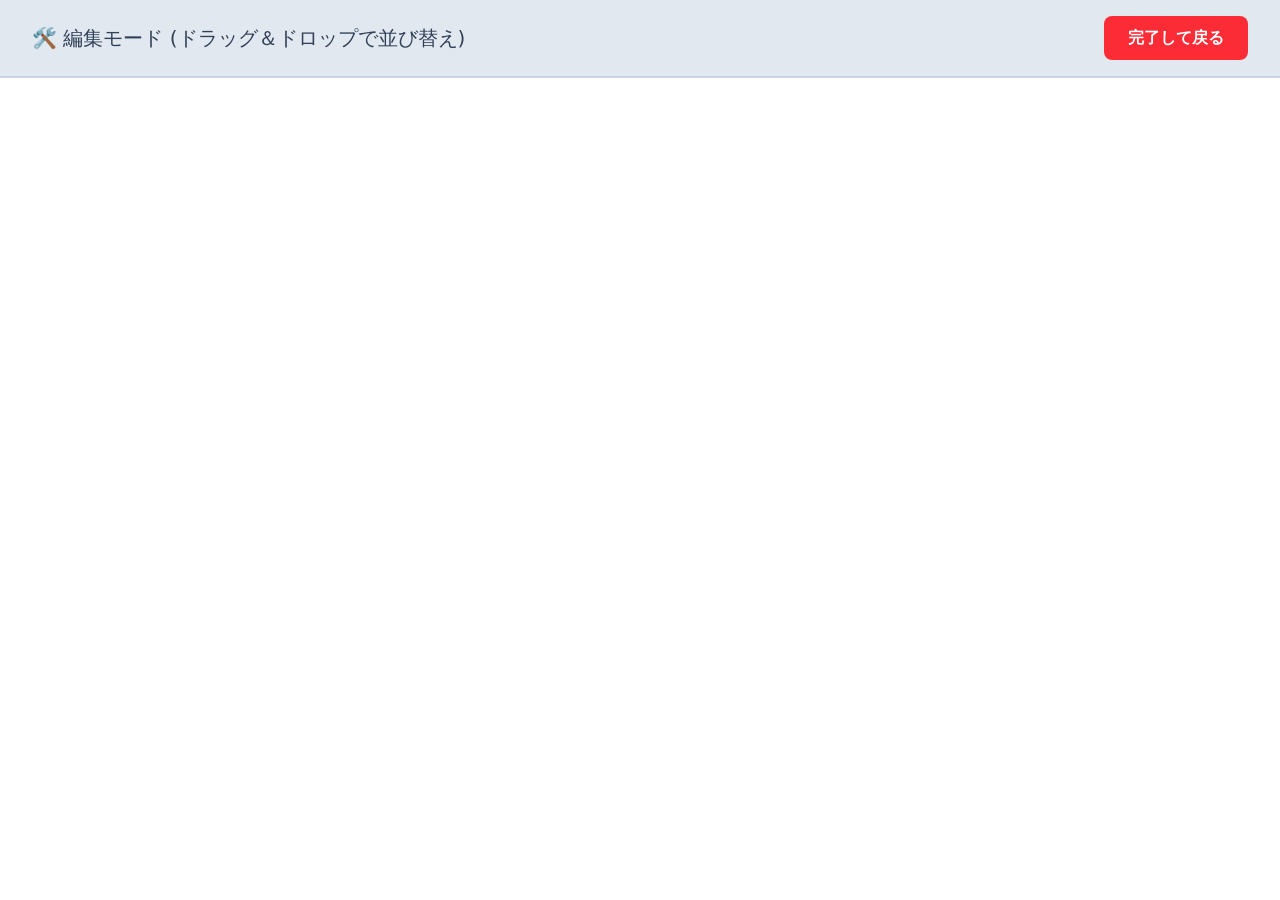
==== edit.html @ dd96760b "2 id added" ====
<!DOCTYPE html>
<html lang="ja">
<head>
  <meta charset="UTF-8">
  <meta name="viewport" content="width=device-width, initial-scale=1.0">
  <title>編集モード</title>
  <link rel="stylesheet" href="output.css">
</head>
<body class="m-0 font-sans bg-transparent overflow-y-auto">
  <div class="sticky top-0 bg-slate-200 py-4 px-8 flex justify-between items-center border-b-2 border-slate-300 z-10">
    <h2 class="m-0 text-slate-700 text-xl">🛠️ 編集モード (ドラッグ＆ドロップで並び替え)</h2>
    <button id="close-edit-btn" class="bg-red-500 text-white py-2.5 px-6 border-none rounded-lg font-bold cursor-pointer transition hover:bg-red-600">完了して戻る</button>
  </div>

  <div id="main-content" class="p-8 max-w-7xl mx-auto">
    <div id="icon-container" class="grid grid-cols-[repeat(auto-fill,minmax(120px,1fr))] gap-4"></div>
  </div>

  <script src="edit.js"></script>
</body>
</html>
---- output.css ----
/*! tailwindcss v4.2.4 | MIT License | https://tailwindcss.com */
@layer properties;
@layer theme, base, components, utilities;
@layer theme {
  :root, :host {
    --font-sans: ui-sans-serif, system-ui, sans-serif, 'Apple Color Emoji', 'Segoe UI Emoji', 'Segoe UI Symbol',
    'Noto Color Emoji';
    --font-mono: ui-monospace, SFMono-Regular, Menlo, Monaco, Consolas, 'Liberation Mono', 'Courier New',
    monospace;
    --color-red-100: oklch(93.6% 0.032 17.717);
    --color-red-500: oklch(63.7% 0.237 25.331);
    --color-red-600: oklch(57.7% 0.245 27.325);
    --color-blue-50: oklch(97% 0.014 254.604);
    --color-blue-100: oklch(93.2% 0.032 255.585);
    --color-blue-500: oklch(62.3% 0.214 259.815);
    --color-blue-600: oklch(54.6% 0.245 262.881);
    --color-slate-50: oklch(98.4% 0.003 247.858);
    --color-slate-100: oklch(96.8% 0.007 247.896);
    --color-slate-200: oklch(92.9% 0.013 255.508);
    --color-slate-300: oklch(86.9% 0.022 252.894);
    --color-slate-400: oklch(70.4% 0.04 256.788);
    --color-slate-500: oklch(55.4% 0.046 257.417);
    --color-slate-600: oklch(44.6% 0.043 257.281);
    --color-slate-700: oklch(37.2% 0.044 257.287);
    --color-black: #000;
    --color-white: #fff;
    --spacing: 0.25rem;
    --container-7xl: 80rem;
    --text-xs: 0.75rem;
    --text-xs--line-height: calc(1 / 0.75);
    --text-sm: 0.875rem;
    --text-sm--line-height: calc(1.25 / 0.875);
    --text-xl: 1.25rem;
    --text-xl--line-height: calc(1.75 / 1.25);
    --text-2xl: 1.5rem;
    --text-2xl--line-height: calc(2 / 1.5);
    --text-3xl: 1.875rem;
    --text-3xl--line-height: calc(2.25 / 1.875);
    --font-weight-medium: 500;
    --font-weight-semibold: 600;
    --font-weight-bold: 700;
    --radius-md: 0.375rem;
    --radius-lg: 0.5rem;
    --radius-2xl: 1rem;
    --default-transition-duration: 150ms;
    --default-transition-timing-function: cubic-bezier(0.4, 0, 0.2, 1);
    --default-font-family: var(--font-sans);
    --default-mono-font-family: var(--font-mono);
  }
}
@layer base {
  *, ::after, ::before, ::backdrop, ::file-selector-button {
    box-sizing: border-box;
    margin: 0;
    padding: 0;
    border: 0 solid;
  }
  html, :host {
    line-height: 1.5;
    -webkit-text-size-adjust: 100%;
    tab-size: 4;
    font-family: var(--default-font-family, ui-sans-serif, system-ui, sans-serif, 'Apple Color Emoji', 'Segoe UI Emoji', 'Segoe UI Symbol', 'Noto Color Emoji');
    font-feature-settings: var(--default-font-feature-settings, normal);
    font-variation-settings: var(--default-font-variation-settings, normal);
    -webkit-tap-highlight-color: transparent;
  }
  hr {
    height: 0;
    color: inherit;
    border-top-width: 1px;
  }
  abbr:where([title]) {
    -webkit-text-decoration: underline dotted;
    text-decoration: underline dotted;
  }
  h1, h2, h3, h4, h5, h6 {
    font-size: inherit;
    font-weight: inherit;
  }
  a {
    color: inherit;
    -webkit-text-decoration: inherit;
    text-decoration: inherit;
  }
  b, strong {
    font-weight: bolder;
  }
  code, kbd, samp, pre {
    font-family: var(--default-mono-font-family, ui-monospace, SFMono-Regular, Menlo, Monaco, Consolas, 'Liberation Mono', 'Courier New', monospace);
    font-feature-settings: var(--default-mono-font-feature-settings, normal);
    font-variation-settings: var(--default-mono-font-variation-settings, normal);
    font-size: 1em;
  }
  small {
    font-size: 80%;
  }
  sub, sup {
    font-size: 75%;
    line-height: 0;
    position: relative;
    vertical-align: baseline;
  }
  sub {
    bottom: -0.25em;
  }
  sup {
    top: -0.5em;
  }
  table {
    text-indent: 0;
    border-color: inherit;
    border-collapse: collapse;
  }
  :-moz-focusring {
    outline: auto;
  }
  progress {
    vertical-align: baseline;
  }
  summary {
    display: list-item;
  }
  ol, ul, menu {
    list-style: none;
  }
  img, svg, video, canvas, audio, iframe, embed, object {
    display: block;
    vertical-align: middle;
  }
  img, video {
    max-width: 100%;
    height: auto;
  }
  button, input, select, optgroup, textarea, ::file-selector-button {
    font: inherit;
    font-feature-settings: inherit;
    font-variation-settings: inherit;
    letter-spacing: inherit;
    color: inherit;
    border-radius: 0;
    background-color: transparent;
    opacity: 1;
  }
  :where(select:is([multiple], [size])) optgroup {
    font-weight: bolder;
  }
  :where(select:is([multiple], [size])) optgroup option {
    padding-inline-start: 20px;
  }
  ::file-selector-button {
    margin-inline-end: 4px;
  }
  ::placeholder {
    opacity: 1;
  }
  @supports (not (-webkit-appearance: -apple-pay-button))  or (contain-intrinsic-size: 1px) {
    ::placeholder {
      color: currentcolor;
      @supports (color: color-mix(in lab, red, red)) {
        color: color-mix(in oklab, currentcolor 50%, transparent);
      }
    }
  }
  textarea {
    resize: vertical;
  }
  ::-webkit-search-decoration {
    -webkit-appearance: none;
  }
  ::-webkit-date-and-time-value {
    min-height: 1lh;
    text-align: inherit;
  }
  ::-webkit-datetime-edit {
    display: inline-flex;
  }
  ::-webkit-datetime-edit-fields-wrapper {
    padding: 0;
  }
  ::-webkit-datetime-edit, ::-webkit-datetime-edit-year-field, ::-webkit-datetime-edit-month-field, ::-webkit-datetime-edit-day-field, ::-webkit-datetime-edit-hour-field, ::-webkit-datetime-edit-minute-field, ::-webkit-datetime-edit-second-field, ::-webkit-datetime-edit-millisecond-field, ::-webkit-datetime-edit-meridiem-field {
    padding-block: 0;
  }
  ::-webkit-calendar-picker-indicator {
    line-height: 1;
  }
  :-moz-ui-invalid {
    box-shadow: none;
  }
  button, input:where([type='button'], [type='reset'], [type='submit']), ::file-selector-button {
    appearance: button;
  }
  ::-webkit-inner-spin-button, ::-webkit-outer-spin-button {
    height: auto;
  }
  [hidden]:where(:not([hidden='until-found'])) {
    display: none !important;
  }
}
@layer utilities {
  .pointer-events-auto {
    pointer-events: auto;
  }
  .pointer-events-none {
    pointer-events: none;
  }
  .absolute {
    position: absolute;
  }
  .fixed {
    position: fixed;
  }
  .relative {
    position: relative;
  }
  .sticky {
    position: sticky;
  }
  .inset-0 {
    inset: calc(var(--spacing) * 0);
  }
  .top-0 {
    top: calc(var(--spacing) * 0);
  }
  .top-2 {
    top: calc(var(--spacing) * 2);
  }
  .top-4 {
    top: calc(var(--spacing) * 4);
  }
  .top-full {
    top: 100%;
  }
  .-right-full {
    right: -100%;
  }
  .right-0 {
    right: calc(var(--spacing) * 0);
  }
  .right-2 {
    right: calc(var(--spacing) * 2);
  }
  .right-4 {
    right: calc(var(--spacing) * 4);
  }
  .left-0 {
    left: calc(var(--spacing) * 0);
  }
  .left-2 {
    left: calc(var(--spacing) * 2);
  }
  .left-4 {
    left: calc(var(--spacing) * 4);
  }
  .z-10 {
    z-index: 10;
  }
  .z-30 {
    z-index: 30;
  }
  .z-40 {
    z-index: 40;
  }
  .z-50 {
    z-index: 50;
  }
  .z-60 {
    z-index: 60;
  }
  .container {
    width: 100%;
    @media (width >= 40rem) {
      max-width: 40rem;
    }
    @media (width >= 48rem) {
      max-width: 48rem;
    }
    @media (width >= 64rem) {
      max-width: 64rem;
    }
    @media (width >= 80rem) {
      max-width: 80rem;
    }
    @media (width >= 96rem) {
      max-width: 96rem;
    }
  }
  .m-0 {
    margin: calc(var(--spacing) * 0);
  }
  .mx-auto {
    margin-inline: auto;
  }
  .mt-2 {
    margin-top: calc(var(--spacing) * 2);
  }
  .mt-4 {
    margin-top: calc(var(--spacing) * 4);
  }
  .mt-auto {
    margin-top: auto;
  }
  .mb-1 {
    margin-bottom: calc(var(--spacing) * 1);
  }
  .mb-2 {
    margin-bottom: calc(var(--spacing) * 2);
  }
  .mb-8 {
    margin-bottom: calc(var(--spacing) * 8);
  }
  .ml-auto {
    margin-left: auto;
  }
  .box-border {
    box-sizing: border-box;
  }
  .block {
    display: block;
  }
  .flex {
    display: flex;
  }
  .grid {
    display: grid;
  }
  .hidden {
    display: none;
  }
  .inline-block {
    display: inline-block;
  }
  .h-6 {
    height: calc(var(--spacing) * 6);
  }
  .h-7 {
    height: calc(var(--spacing) * 7);
  }
  .h-12 {
    height: calc(var(--spacing) * 12);
  }
  .h-full {
    height: 100%;
  }
  .h-screen {
    height: 100vh;
  }
  .max-h-40 {
    max-height: calc(var(--spacing) * 40);
  }
  .w-6 {
    width: calc(var(--spacing) * 6);
  }
  .w-7 {
    width: calc(var(--spacing) * 7);
  }
  .w-12 {
    width: calc(var(--spacing) * 12);
  }
  .w-\[360px\] {
    width: 360px;
  }
  .w-full {
    width: 100%;
  }
  .max-w-7xl {
    max-width: var(--container-7xl);
  }
  .cursor-grab {
    cursor: grab;
  }
  .cursor-pointer {
    cursor: pointer;
  }
  .grid-cols-\[repeat\(auto-fill\,minmax\(120px\,1fr\)\)\] {
    grid-template-columns: repeat(auto-fill,minmax(120px,1fr));
  }
  .flex-col {
    flex-direction: column;
  }
  .flex-wrap {
    flex-wrap: wrap;
  }
  .items-center {
    align-items: center;
  }
  .justify-between {
    justify-content: space-between;
  }
  .justify-center {
    justify-content: center;
  }
  .gap-2 {
    gap: calc(var(--spacing) * 2);
  }
  .gap-3 {
    gap: calc(var(--spacing) * 3);
  }
  .gap-4 {
    gap: calc(var(--spacing) * 4);
  }
  .truncate {
    overflow: hidden;
    text-overflow: ellipsis;
    white-space: nowrap;
  }
  .overflow-hidden {
    overflow: hidden;
  }
  .overflow-y-auto {
    overflow-y: auto;
  }
  .rounded-2xl {
    border-radius: var(--radius-2xl);
  }
  .rounded-full {
    border-radius: calc(infinity * 1px);
  }
  .rounded-lg {
    border-radius: var(--radius-lg);
  }
  .rounded-md {
    border-radius: var(--radius-md);
  }
  .border {
    border-style: var(--tw-border-style);
    border-width: 1px;
  }
  .border-2 {
    border-style: var(--tw-border-style);
    border-width: 2px;
  }
  .border-t {
    border-top-style: var(--tw-border-style);
    border-top-width: 1px;
  }
  .border-b-2 {
    border-bottom-style: var(--tw-border-style);
    border-bottom-width: 2px;
  }
  .border-dashed {
    --tw-border-style: dashed;
    border-style: dashed;
  }
  .border-none {
    --tw-border-style: none;
    border-style: none;
  }
  .border-blue-500 {
    border-color: var(--color-blue-500);
  }
  .border-slate-100 {
    border-color: var(--color-slate-100);
  }
  .border-slate-200 {
    border-color: var(--color-slate-200);
  }
  .border-slate-300 {
    border-color: var(--color-slate-300);
  }
  .border-transparent {
    border-color: transparent;
  }
  .bg-black\/30 {
    background-color: color-mix(in srgb, #000 30%, transparent);
    @supports (color: color-mix(in lab, red, red)) {
      background-color: color-mix(in oklab, var(--color-black) 30%, transparent);
    }
  }
  .bg-blue-50 {
    background-color: var(--color-blue-50);
  }
  .bg-blue-500 {
    background-color: var(--color-blue-500);
  }
  .bg-red-500 {
    background-color: var(--color-red-500);
  }
  .bg-slate-50 {
    background-color: var(--color-slate-50);
  }
  .bg-slate-100 {
    background-color: var(--color-slate-100);
  }
  .bg-slate-200 {
    background-color: var(--color-slate-200);
  }
  .bg-slate-500 {
    background-color: var(--color-slate-500);
  }
  .bg-transparent {
    background-color: transparent;
  }
  .bg-white {
    background-color: var(--color-white);
  }
  .object-contain {
    object-fit: contain;
  }
  .p-0 {
    padding: calc(var(--spacing) * 0);
  }
  .p-2 {
    padding: calc(var(--spacing) * 2);
  }
  .p-2\.5 {
    padding: calc(var(--spacing) * 2.5);
  }
  .p-4 {
    padding: calc(var(--spacing) * 4);
  }
  .p-6 {
    padding: calc(var(--spacing) * 6);
  }
  .p-8 {
    padding: calc(var(--spacing) * 8);
  }
  .px-4 {
    padding-inline: calc(var(--spacing) * 4);
  }
  .px-6 {
    padding-inline: calc(var(--spacing) * 6);
  }
  .px-8 {
    padding-inline: calc(var(--spacing) * 8);
  }
  .py-2\.5 {
    padding-block: calc(var(--spacing) * 2.5);
  }
  .py-4 {
    padding-block: calc(var(--spacing) * 4);
  }
  .pt-4 {
    padding-top: calc(var(--spacing) * 4);
  }
  .text-center {
    text-align: center;
  }
  .font-sans {
    font-family: var(--font-sans);
  }
  .text-2xl {
    font-size: var(--text-2xl);
    line-height: var(--tw-leading, var(--text-2xl--line-height));
  }
  .text-3xl {
    font-size: var(--text-3xl);
    line-height: var(--tw-leading, var(--text-3xl--line-height));
  }
  .text-sm {
    font-size: var(--text-sm);
    line-height: var(--tw-leading, var(--text-sm--line-height));
  }
  .text-xl {
    font-size: var(--text-xl);
    line-height: var(--tw-leading, var(--text-xl--line-height));
  }
  .text-xs {
    font-size: var(--text-xs);
    line-height: var(--tw-leading, var(--text-xs--line-height));
  }
  .font-bold {
    --tw-font-weight: var(--font-weight-bold);
    font-weight: var(--font-weight-bold);
  }
  .font-medium {
    --tw-font-weight: var(--font-weight-medium);
    font-weight: var(--font-weight-medium);
  }
  .font-semibold {
    --tw-font-weight: var(--font-weight-semibold);
    font-weight: var(--font-weight-semibold);
  }
  .text-red-500 {
    color: var(--color-red-500);
  }
  .text-slate-400 {
    color: var(--color-slate-400);
  }
  .text-slate-600 {
    color: var(--color-slate-600);
  }
  .text-slate-700 {
    color: var(--color-slate-700);
  }
  .text-white {
    color: var(--color-white);
  }
  .opacity-0 {
    opacity: 0%;
  }
  .opacity-40 {
    opacity: 40%;
  }
  .opacity-80 {
    opacity: 80%;
  }
  .opacity-100 {
    opacity: 100%;
  }
  .shadow-\[-4px_0_15px_rgba\(0\,0\,0\,0\.1\)\] {
    --tw-shadow: -4px 0 15px var(--tw-shadow-color, rgba(0,0,0,0.1));
    box-shadow: var(--tw-inset-shadow), var(--tw-inset-ring-shadow), var(--tw-ring-offset-shadow), var(--tw-ring-shadow), var(--tw-shadow);
  }
  .shadow-lg {
    --tw-shadow: 0 10px 15px -3px var(--tw-shadow-color, rgb(0 0 0 / 0.1)), 0 4px 6px -4px var(--tw-shadow-color, rgb(0 0 0 / 0.1));
    box-shadow: var(--tw-inset-shadow), var(--tw-inset-ring-shadow), var(--tw-ring-offset-shadow), var(--tw-ring-shadow), var(--tw-shadow);
  }
  .shadow-md {
    --tw-shadow: 0 4px 6px -1px var(--tw-shadow-color, rgb(0 0 0 / 0.1)), 0 2px 4px -2px var(--tw-shadow-color, rgb(0 0 0 / 0.1));
    box-shadow: var(--tw-inset-shadow), var(--tw-inset-ring-shadow), var(--tw-ring-offset-shadow), var(--tw-ring-shadow), var(--tw-shadow);
  }
  .drop-shadow-\[0_0_10px_rgba\(59\,130\,246\,0\.3\)\] {
    --tw-drop-shadow-size: drop-shadow(0 0 10px var(--tw-drop-shadow-color, rgba(59,130,246,0.3)));
    --tw-drop-shadow: var(--tw-drop-shadow-size);
    filter: var(--tw-blur,) var(--tw-brightness,) var(--tw-contrast,) var(--tw-grayscale,) var(--tw-hue-rotate,) var(--tw-invert,) var(--tw-saturate,) var(--tw-sepia,) var(--tw-drop-shadow,);
  }
  .grayscale {
    --tw-grayscale: grayscale(100%);
    filter: var(--tw-blur,) var(--tw-brightness,) var(--tw-contrast,) var(--tw-grayscale,) var(--tw-hue-rotate,) var(--tw-invert,) var(--tw-saturate,) var(--tw-sepia,) var(--tw-drop-shadow,);
  }
  .transition {
    transition-property: color, background-color, border-color, outline-color, text-decoration-color, fill, stroke, --tw-gradient-from, --tw-gradient-via, --tw-gradient-to, opacity, box-shadow, transform, translate, scale, rotate, filter, -webkit-backdrop-filter, backdrop-filter, display, content-visibility, overlay, pointer-events;
    transition-timing-function: var(--tw-ease, var(--default-transition-timing-function));
    transition-duration: var(--tw-duration, var(--default-transition-duration));
  }
  .transition-\[right\] {
    transition-property: right;
    transition-timing-function: var(--tw-ease, var(--default-transition-timing-function));
    transition-duration: var(--tw-duration, var(--default-transition-duration));
  }
  .transition-all {
    transition-property: all;
    transition-timing-function: var(--tw-ease, var(--default-transition-timing-function));
    transition-duration: var(--tw-duration, var(--default-transition-duration));
  }
  .transition-opacity {
    transition-property: opacity;
    transition-timing-function: var(--tw-ease, var(--default-transition-timing-function));
    transition-duration: var(--tw-duration, var(--default-transition-duration));
  }
  .transition-transform {
    transition-property: transform, translate, scale, rotate;
    transition-timing-function: var(--tw-ease, var(--default-transition-timing-function));
    transition-duration: var(--tw-duration, var(--default-transition-duration));
  }
  .duration-200 {
    --tw-duration: 200ms;
    transition-duration: 200ms;
  }
  .duration-300 {
    --tw-duration: 300ms;
    transition-duration: 300ms;
  }
  .hover\:-translate-y-0\.5 {
    &:hover {
      @media (hover: hover) {
        --tw-translate-y: calc(var(--spacing) * -0.5);
        translate: var(--tw-translate-x) var(--tw-translate-y);
      }
    }
  }
  .hover\:-translate-y-1 {
    &:hover {
      @media (hover: hover) {
        --tw-translate-y: calc(var(--spacing) * -1);
        translate: var(--tw-translate-x) var(--tw-translate-y);
      }
    }
  }
  .hover\:scale-110 {
    &:hover {
      @media (hover: hover) {
        --tw-scale-x: 110%;
        --tw-scale-y: 110%;
        --tw-scale-z: 110%;
        scale: var(--tw-scale-x) var(--tw-scale-y);
      }
    }
  }
  .hover\:bg-blue-100 {
    &:hover {
      @media (hover: hover) {
        background-color: var(--color-blue-100);
      }
    }
  }
  .hover\:bg-red-100 {
    &:hover {
      @media (hover: hover) {
        background-color: var(--color-red-100);
      }
    }
  }
  .hover\:bg-red-600 {
    &:hover {
      @media (hover: hover) {
        background-color: var(--color-red-600);
      }
    }
  }
  .hover\:text-blue-600 {
    &:hover {
      @media (hover: hover) {
        color: var(--color-blue-600);
      }
    }
  }
  .hover\:text-red-600 {
    &:hover {
      @media (hover: hover) {
        color: var(--color-red-600);
      }
    }
  }
  .hover\:shadow-lg {
    &:hover {
      @media (hover: hover) {
        --tw-shadow: 0 10px 15px -3px var(--tw-shadow-color, rgb(0 0 0 / 0.1)), 0 4px 6px -4px var(--tw-shadow-color, rgb(0 0 0 / 0.1));
        box-shadow: var(--tw-inset-shadow), var(--tw-inset-ring-shadow), var(--tw-ring-offset-shadow), var(--tw-ring-shadow), var(--tw-shadow);
      }
    }
  }
}
@property --tw-border-style {
  syntax: "*";
  inherits: false;
  initial-value: solid;
}
@property --tw-font-weight {
  syntax: "*";
  inherits: false;
}
@property --tw-shadow {
  syntax: "*";
  inherits: false;
  initial-value: 0 0 #0000;
}
@property --tw-shadow-color {
  syntax: "*";
  inherits: false;
}
@property --tw-shadow-alpha {
  syntax: "<percentage>";
  inherits: false;
  initial-value: 100%;
}
@property --tw-inset-shadow {
  syntax: "*";
  inherits: false;
  initial-value: 0 0 #0000;
}
@property --tw-inset-shadow-color {
  syntax: "*";
  inherits: false;
}
@property --tw-inset-shadow-alpha {
  syntax: "<percentage>";
  inherits: false;
  initial-value: 100%;
}
@property --tw-ring-color {
  syntax: "*";
  inherits: false;
}
@property --tw-ring-shadow {
  syntax: "*";
  inherits: false;
  initial-value: 0 0 #0000;
}
@property --tw-inset-ring-color {
  syntax: "*";
  inherits: false;
}
@property --tw-inset-ring-shadow {
  syntax: "*";
  inherits: false;
  initial-value: 0 0 #0000;
}
@property --tw-ring-inset {
  syntax: "*";
  inherits: false;
}
@property --tw-ring-offset-width {
  syntax: "<length>";
  inherits: false;
  initial-value: 0px;
}
@property --tw-ring-offset-color {
  syntax: "*";
  inherits: false;
  initial-value: #fff;
}
@property --tw-ring-offset-shadow {
  syntax: "*";
  inherits: false;
  initial-value: 0 0 #0000;
}
@property --tw-blur {
  syntax: "*";
  inherits: false;
}
@property --tw-brightness {
  syntax: "*";
  inherits: false;
}
@property --tw-contrast {
  syntax: "*";
  inherits: false;
}
@property --tw-grayscale {
  syntax: "*";
  inherits: false;
}
@property --tw-hue-rotate {
  syntax: "*";
  inherits: false;
}
@property --tw-invert {
  syntax: "*";
  inherits: false;
}
@property --tw-opacity {
  syntax: "*";
  inherits: false;
}
@property --tw-saturate {
  syntax: "*";
  inherits: false;
}
@property --tw-sepia {
  syntax: "*";
  inherits: false;
}
@property --tw-drop-shadow {
  syntax: "*";
  inherits: false;
}
@property --tw-drop-shadow-color {
  syntax: "*";
  inherits: false;
}
@property --tw-drop-shadow-alpha {
  syntax: "<percentage>";
  inherits: false;
  initial-value: 100%;
}
@property --tw-drop-shadow-size {
  syntax: "*";
  inherits: false;
}
@property --tw-duration {
  syntax: "*";
  inherits: false;
}
@property --tw-translate-x {
  syntax: "*";
  inherits: false;
  initial-value: 0;
}
@property --tw-translate-y {
  syntax: "*";
  inherits: false;
  initial-value: 0;
}
@property --tw-translate-z {
  syntax: "*";
  inherits: false;
  initial-value: 0;
}
@property --tw-scale-x {
  syntax: "*";
  inherits: false;
  initial-value: 1;
}
@property --tw-scale-y {
  syntax: "*";
  inherits: false;
  initial-value: 1;
}
@property --tw-scale-z {
  syntax: "*";
  inherits: false;
  initial-value: 1;
}
@layer properties {
  @supports ((-webkit-hyphens: none) and (not (margin-trim: inline))) or ((-moz-orient: inline) and (not (color:rgb(from red r g b)))) {
    *, ::before, ::after, ::backdrop {
      --tw-border-style: solid;
      --tw-font-weight: initial;
      --tw-shadow: 0 0 #0000;
      --tw-shadow-color: initial;
      --tw-shadow-alpha: 100%;
      --tw-inset-shadow: 0 0 #0000;
      --tw-inset-shadow-color: initial;
      --tw-inset-shadow-alpha: 100%;
      --tw-ring-color: initial;
      --tw-ring-shadow: 0 0 #0000;
      --tw-inset-ring-color: initial;
      --tw-inset-ring-shadow: 0 0 #0000;
      --tw-ring-inset: initial;
      --tw-ring-offset-width: 0px;
      --tw-ring-offset-color: #fff;
      --tw-ring-offset-shadow: 0 0 #0000;
      --tw-blur: initial;
      --tw-brightness: initial;
      --tw-contrast: initial;
      --tw-grayscale: initial;
      --tw-hue-rotate: initial;
      --tw-invert: initial;
      --tw-opacity: initial;
      --tw-saturate: initial;
      --tw-sepia: initial;
      --tw-drop-shadow: initial;
      --tw-drop-shadow-color: initial;
      --tw-drop-shadow-alpha: 100%;
      --tw-drop-shadow-size: initial;
      --tw-duration: initial;
      --tw-translate-x: 0;
      --tw-translate-y: 0;
      --tw-translate-z: 0;
      --tw-scale-x: 1;
      --tw-scale-y: 1;
      --tw-scale-z: 1;
    }
  }
}
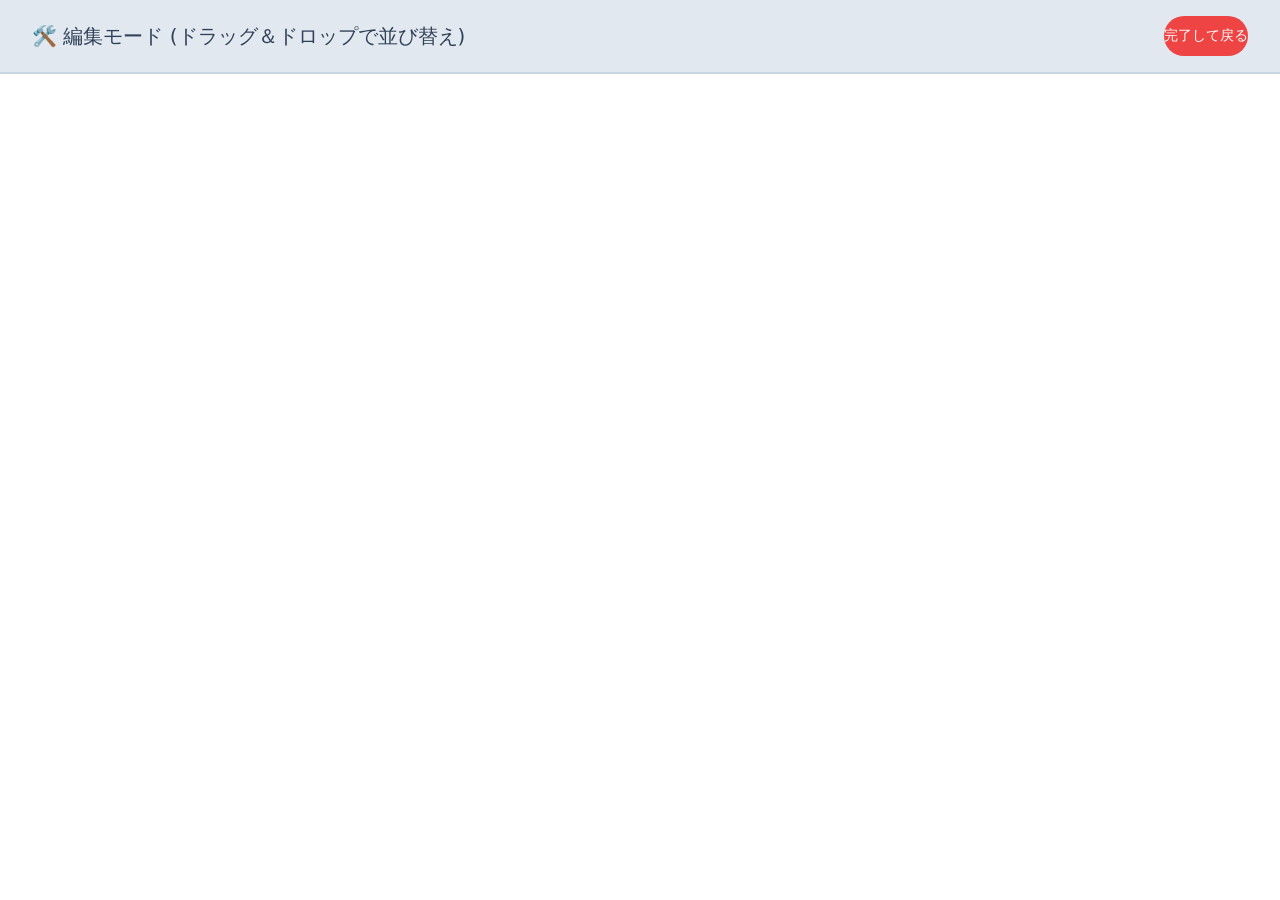
==== commit 4d4c1619: "Add files via upload" ====
--- a/edit.html
+++ b/edit.html
@@ -5,11 +5,27 @@
   <meta name="viewport" content="width=device-width, initial-scale=1.0">
   <title>編集モード</title>
   <link rel="stylesheet" href="output.css">
+  <script type="module" crossorigin src="google-mwc.js"></script>
+  <style>
+    :root {
+      --close-btn-bg: #ef4444;
+      --close-btn-text: #ffffff;
+    }
+    .dark {
+      --close-btn-bg: #dc2626;
+    }
+  </style>
+  <script src="theme.js"></script>
 </head>
 <body class="m-0 font-sans bg-transparent overflow-y-auto">
-  <div class="sticky top-0 bg-slate-200 py-4 px-8 flex justify-between items-center border-b-2 border-slate-300 z-10">
-    <h2 class="m-0 text-slate-700 text-xl">🛠️ 編集モード (ドラッグ＆ドロップで並び替え)</h2>
-    <button id="close-edit-btn" class="bg-red-500 text-white py-2.5 px-6 border-none rounded-lg font-bold cursor-pointer transition hover:bg-red-600">完了して戻る</button>
+  <div
+    class="sticky top-0 bg-slate-200 dark:bg-slate-800 py-4 px-8 flex justify-between items-center border-b-2 border-slate-300 dark:border-slate-700 z-10">
+    <h2 class="m-0 text-slate-700 dark:text-slate-200 text-xl">🛠️ 編集モード (ドラッグ＆ドロップで並び替え)</h2>
+    <md-filled-button id="close-edit-btn"
+      class=""
+      style="--md-filled-button-container-color: var(--close-btn-bg); --md-filled-button-label-text-color: var(--close-btn-text);">
+      完了して戻る
+    </md-filled-button>
   </div>
 
   <div id="main-content" class="p-8 max-w-7xl mx-auto">
--- a/output.css
+++ b/output.css
@@ -8,12 +8,17 @@
     --font-mono: ui-monospace, SFMono-Regular, Menlo, Monaco, Consolas, 'Liberation Mono', 'Courier New',
     monospace;
     --color-red-100: oklch(93.6% 0.032 17.717);
+    --color-red-300: oklch(80.8% 0.114 19.571);
     --color-red-500: oklch(63.7% 0.237 25.331);
     --color-red-600: oklch(57.7% 0.245 27.325);
+    --color-red-900: oklch(39.6% 0.141 25.723);
     --color-blue-50: oklch(97% 0.014 254.604);
     --color-blue-100: oklch(93.2% 0.032 255.585);
+    --color-blue-300: oklch(80.9% 0.105 251.813);
     --color-blue-500: oklch(62.3% 0.214 259.815);
     --color-blue-600: oklch(54.6% 0.245 262.881);
+    --color-blue-700: oklch(48.8% 0.243 264.376);
+    --color-blue-900: oklch(37.9% 0.146 265.522);
     --color-slate-50: oklch(98.4% 0.003 247.858);
     --color-slate-100: oklch(96.8% 0.007 247.896);
     --color-slate-200: oklch(92.9% 0.013 255.508);
@@ -22,6 +27,8 @@
     --color-slate-500: oklch(55.4% 0.046 257.417);
     --color-slate-600: oklch(44.6% 0.043 257.281);
     --color-slate-700: oklch(37.2% 0.044 257.287);
+    --color-slate-800: oklch(27.9% 0.041 260.031);
+    --color-slate-900: oklch(20.8% 0.042 265.755);
     --color-black: #000;
     --color-white: #fff;
     --spacing: 0.25rem;
@@ -42,6 +49,7 @@
     --radius-md: 0.375rem;
     --radius-lg: 0.5rem;
     --radius-2xl: 1rem;
+    --blur-sm: 8px;
     --default-transition-duration: 150ms;
     --default-transition-timing-function: cubic-bezier(0.4, 0, 0.2, 1);
     --default-font-family: var(--font-sans);
@@ -203,6 +211,9 @@
   .pointer-events-none {
     pointer-events: none;
   }
+  .visible {
+    visibility: visible;
+  }
   .absolute {
     position: absolute;
   }
@@ -212,12 +223,21 @@
   .relative {
     position: relative;
   }
+  .static {
+    position: static;
+  }
   .sticky {
     position: sticky;
   }
   .inset-0 {
     inset: calc(var(--spacing) * 0);
   }
+  .start {
+    inset-inline-start: var(--spacing);
+  }
+  .end {
+    inset-inline-end: var(--spacing);
+  }
   .top-0 {
     top: calc(var(--spacing) * 0);
   }
@@ -250,6 +270,9 @@
   }
   .left-4 {
     left: calc(var(--spacing) * 4);
+  }
+  .z-0 {
+    z-index: 0;
   }
   .z-10 {
     z-index: 10;
@@ -290,6 +313,9 @@
   .mx-auto {
     margin-inline: auto;
   }
+  .mt-1 {
+    margin-top: calc(var(--spacing) * 1);
+  }
   .mt-2 {
     margin-top: calc(var(--spacing) * 2);
   }
@@ -299,12 +325,21 @@
   .mt-auto {
     margin-top: auto;
   }
+  .mb-0\.5 {
+    margin-bottom: calc(var(--spacing) * 0.5);
+  }
   .mb-1 {
     margin-bottom: calc(var(--spacing) * 1);
   }
   .mb-2 {
     margin-bottom: calc(var(--spacing) * 2);
   }
+  .mb-3 {
+    margin-bottom: calc(var(--spacing) * 3);
+  }
+  .mb-4 {
+    margin-bottom: calc(var(--spacing) * 4);
+  }
   .mb-8 {
     margin-bottom: calc(var(--spacing) * 8);
   }
@@ -317,6 +352,9 @@
   .block {
     display: block;
   }
+  .contents {
+    display: contents;
+  }
   .flex {
     display: flex;
   }
@@ -329,15 +367,27 @@
   .inline-block {
     display: inline-block;
   }
+  .list-item {
+    display: list-item;
+  }
   .h-6 {
     height: calc(var(--spacing) * 6);
   }
   .h-7 {
     height: calc(var(--spacing) * 7);
   }
+  .h-8 {
+    height: calc(var(--spacing) * 8);
+  }
+  .h-10 {
+    height: calc(var(--spacing) * 10);
+  }
   .h-12 {
     height: calc(var(--spacing) * 12);
   }
+  .h-28 {
+    height: calc(var(--spacing) * 28);
+  }
   .h-full {
     height: 100%;
   }
@@ -353,6 +403,9 @@
   .w-7 {
     width: calc(var(--spacing) * 7);
   }
+  .w-10 {
+    width: calc(var(--spacing) * 10);
+  }
   .w-12 {
     width: calc(var(--spacing) * 12);
   }
@@ -365,11 +418,20 @@
   .max-w-7xl {
     max-width: var(--container-7xl);
   }
+  .flex-1 {
+    flex: 1;
+  }
+  .transform {
+    transform: var(--tw-rotate-x,) var(--tw-rotate-y,) var(--tw-rotate-z,) var(--tw-skew-x,) var(--tw-skew-y,);
+  }
   .cursor-grab {
     cursor: grab;
   }
   .cursor-pointer {
     cursor: pointer;
+  }
+  .resize {
+    resize: both;
   }
   .grid-cols-\[repeat\(auto-fill\,minmax\(120px\,1fr\)\)\] {
     grid-template-columns: repeat(auto-fill,minmax(120px,1fr));
@@ -409,6 +471,9 @@
   .overflow-y-auto {
     overflow-y: auto;
   }
+  .rounded {
+    border-radius: 0.25rem;
+  }
   .rounded-2xl {
     border-radius: var(--radius-2xl);
   }
@@ -450,6 +515,12 @@
   }
   .border-slate-100 {
     border-color: var(--color-slate-100);
+  }
+  .border-slate-100\/50 {
+    border-color: color-mix(in srgb, oklch(96.8% 0.007 247.896) 50%, transparent);
+    @supports (color: color-mix(in lab, red, red)) {
+      border-color: color-mix(in oklab, var(--color-slate-100) 50%, transparent);
+    }
   }
   .border-slate-200 {
     border-color: var(--color-slate-200);
@@ -469,12 +540,6 @@
   .bg-blue-50 {
     background-color: var(--color-blue-50);
   }
-  .bg-blue-500 {
-    background-color: var(--color-blue-500);
-  }
-  .bg-red-500 {
-    background-color: var(--color-red-500);
-  }
   .bg-slate-50 {
     background-color: var(--color-slate-50);
   }
@@ -484,21 +549,51 @@
   .bg-slate-200 {
     background-color: var(--color-slate-200);
   }
-  .bg-slate-500 {
-    background-color: var(--color-slate-500);
-  }
   .bg-transparent {
     background-color: transparent;
   }
   .bg-white {
     background-color: var(--color-white);
   }
+  .bg-white\/85 {
+    background-color: color-mix(in srgb, #fff 85%, transparent);
+    @supports (color: color-mix(in lab, red, red)) {
+      background-color: color-mix(in oklab, var(--color-white) 85%, transparent);
+    }
+  }
+  .bg-auto {
+    background-size: auto;
+  }
+  .bg-contain {
+    background-size: contain;
+  }
+  .bg-cover {
+    background-size: cover;
+  }
+  .bg-center {
+    background-position: center;
+  }
+  .bg-left-top {
+    background-position: left top;
+  }
+  .bg-no-repeat {
+    background-repeat: no-repeat;
+  }
+  .bg-repeat {
+    background-repeat: repeat;
+  }
+  .mask-repeat {
+    mask-repeat: repeat;
+  }
   .object-contain {
     object-fit: contain;
   }
   .p-0 {
     padding: calc(var(--spacing) * 0);
   }
+  .p-0\.5 {
+    padding: calc(var(--spacing) * 0.5);
+  }
   .p-2 {
     padding: calc(var(--spacing) * 2);
   }
@@ -517,9 +612,6 @@
   .px-4 {
     padding-inline: calc(var(--spacing) * 4);
   }
-  .px-6 {
-    padding-inline: calc(var(--spacing) * 6);
-  }
   .px-8 {
     padding-inline: calc(var(--spacing) * 8);
   }
@@ -534,6 +626,9 @@
   }
   .text-center {
     text-align: center;
+  }
+  .font-mono {
+    font-family: var(--font-mono);
   }
   .font-sans {
     font-family: var(--font-sans);
@@ -576,14 +671,20 @@
   .text-slate-400 {
     color: var(--color-slate-400);
   }
+  .text-slate-500 {
+    color: var(--color-slate-500);
+  }
   .text-slate-600 {
     color: var(--color-slate-600);
   }
   .text-slate-700 {
     color: var(--color-slate-700);
   }
-  .text-white {
-    color: var(--color-white);
+  .text-slate-800 {
+    color: var(--color-slate-800);
+  }
+  .overline {
+    text-decoration-line: overline;
   }
   .opacity-0 {
     opacity: 0%;
@@ -596,6 +697,10 @@
   }
   .opacity-100 {
     opacity: 100%;
+  }
+  .shadow {
+    --tw-shadow: 0 1px 3px 0 var(--tw-shadow-color, rgb(0 0 0 / 0.1)), 0 1px 2px -1px var(--tw-shadow-color, rgb(0 0 0 / 0.1));
+    box-shadow: var(--tw-inset-shadow), var(--tw-inset-ring-shadow), var(--tw-ring-offset-shadow), var(--tw-ring-shadow), var(--tw-shadow);
   }
   .shadow-\[-4px_0_15px_rgba\(0\,0\,0\,0\.1\)\] {
     --tw-shadow: -4px 0 15px var(--tw-shadow-color, rgba(0,0,0,0.1));
@@ -609,14 +714,25 @@
     --tw-shadow: 0 4px 6px -1px var(--tw-shadow-color, rgb(0 0 0 / 0.1)), 0 2px 4px -2px var(--tw-shadow-color, rgb(0 0 0 / 0.1));
     box-shadow: var(--tw-inset-shadow), var(--tw-inset-ring-shadow), var(--tw-ring-offset-shadow), var(--tw-ring-shadow), var(--tw-shadow);
   }
-  .drop-shadow-\[0_0_10px_rgba\(59\,130\,246\,0\.3\)\] {
-    --tw-drop-shadow-size: drop-shadow(0 0 10px var(--tw-drop-shadow-color, rgba(59,130,246,0.3)));
-    --tw-drop-shadow: var(--tw-drop-shadow-size);
+  .outline {
+    outline-style: var(--tw-outline-style);
+    outline-width: 1px;
+  }
+  .blur {
+    --tw-blur: blur(8px);
     filter: var(--tw-blur,) var(--tw-brightness,) var(--tw-contrast,) var(--tw-grayscale,) var(--tw-hue-rotate,) var(--tw-invert,) var(--tw-saturate,) var(--tw-sepia,) var(--tw-drop-shadow,);
   }
   .grayscale {
     --tw-grayscale: grayscale(100%);
     filter: var(--tw-blur,) var(--tw-brightness,) var(--tw-contrast,) var(--tw-grayscale,) var(--tw-hue-rotate,) var(--tw-invert,) var(--tw-saturate,) var(--tw-sepia,) var(--tw-drop-shadow,);
+  }
+  .filter {
+    filter: var(--tw-blur,) var(--tw-brightness,) var(--tw-contrast,) var(--tw-grayscale,) var(--tw-hue-rotate,) var(--tw-invert,) var(--tw-saturate,) var(--tw-sepia,) var(--tw-drop-shadow,);
+  }
+  .backdrop-blur-sm {
+    --tw-backdrop-blur: blur(var(--blur-sm));
+    -webkit-backdrop-filter: var(--tw-backdrop-blur,) var(--tw-backdrop-brightness,) var(--tw-backdrop-contrast,) var(--tw-backdrop-grayscale,) var(--tw-backdrop-hue-rotate,) var(--tw-backdrop-invert,) var(--tw-backdrop-opacity,) var(--tw-backdrop-saturate,) var(--tw-backdrop-sepia,);
+    backdrop-filter: var(--tw-backdrop-blur,) var(--tw-backdrop-brightness,) var(--tw-backdrop-contrast,) var(--tw-backdrop-grayscale,) var(--tw-backdrop-hue-rotate,) var(--tw-backdrop-invert,) var(--tw-backdrop-opacity,) var(--tw-backdrop-saturate,) var(--tw-backdrop-sepia,);
   }
   .transition {
     transition-property: color, background-color, border-color, outline-color, text-decoration-color, fill, stroke, --tw-gradient-from, --tw-gradient-via, --tw-gradient-to, opacity, box-shadow, transform, translate, scale, rotate, filter, -webkit-backdrop-filter, backdrop-filter, display, content-visibility, overlay, pointer-events;
@@ -633,6 +749,11 @@
     transition-timing-function: var(--tw-ease, var(--default-transition-timing-function));
     transition-duration: var(--tw-duration, var(--default-transition-duration));
   }
+  .transition-colors {
+    transition-property: color, background-color, border-color, outline-color, text-decoration-color, fill, stroke, --tw-gradient-from, --tw-gradient-via, --tw-gradient-to;
+    transition-timing-function: var(--tw-ease, var(--default-transition-timing-function));
+    transition-duration: var(--tw-duration, var(--default-transition-duration));
+  }
   .transition-opacity {
     transition-property: opacity;
     transition-timing-function: var(--tw-ease, var(--default-transition-timing-function));
@@ -650,6 +771,62 @@
   .duration-300 {
     --tw-duration: 300ms;
     transition-duration: 300ms;
+  }
+  .duration-500 {
+    --tw-duration: 500ms;
+    transition-duration: 500ms;
+  }
+  .select-none {
+    -webkit-user-select: none;
+    user-select: none;
+  }
+  .file\:mr-4 {
+    &::file-selector-button {
+      margin-right: calc(var(--spacing) * 4);
+    }
+  }
+  .file\:rounded-full {
+    &::file-selector-button {
+      border-radius: calc(infinity * 1px);
+    }
+  }
+  .file\:border-0 {
+    &::file-selector-button {
+      border-style: var(--tw-border-style);
+      border-width: 0px;
+    }
+  }
+  .file\:bg-blue-50 {
+    &::file-selector-button {
+      background-color: var(--color-blue-50);
+    }
+  }
+  .file\:px-4 {
+    &::file-selector-button {
+      padding-inline: calc(var(--spacing) * 4);
+    }
+  }
+  .file\:py-2 {
+    &::file-selector-button {
+      padding-block: calc(var(--spacing) * 2);
+    }
+  }
+  .file\:text-sm {
+    &::file-selector-button {
+      font-size: var(--text-sm);
+      line-height: var(--tw-leading, var(--text-sm--line-height));
+    }
+  }
+  .file\:font-semibold {
+    &::file-selector-button {
+      --tw-font-weight: var(--font-weight-semibold);
+      font-weight: var(--font-weight-semibold);
+    }
+  }
+  .file\:text-blue-700 {
+    &::file-selector-button {
+      color: var(--color-blue-700);
+    }
   }
   .hover\:-translate-y-0\.5 {
     &:hover {
@@ -659,24 +836,6 @@
       }
     }
   }
-  .hover\:-translate-y-1 {
-    &:hover {
-      @media (hover: hover) {
-        --tw-translate-y: calc(var(--spacing) * -1);
-        translate: var(--tw-translate-x) var(--tw-translate-y);
-      }
-    }
-  }
-  .hover\:scale-110 {
-    &:hover {
-      @media (hover: hover) {
-        --tw-scale-x: 110%;
-        --tw-scale-y: 110%;
-        --tw-scale-z: 110%;
-        scale: var(--tw-scale-x) var(--tw-scale-y);
-      }
-    }
-  }
   .hover\:bg-blue-100 {
     &:hover {
       @media (hover: hover) {
@@ -691,10 +850,10 @@
       }
     }
   }
-  .hover\:bg-red-600 {
+  .hover\:bg-slate-300 {
     &:hover {
       @media (hover: hover) {
-        background-color: var(--color-red-600);
+        background-color: var(--color-slate-300);
       }
     }
   }
@@ -709,6 +868,13 @@
     &:hover {
       @media (hover: hover) {
         color: var(--color-red-600);
+      }
+    }
+  }
+  .hover\:text-slate-800 {
+    &:hover {
+      @media (hover: hover) {
+        color: var(--color-slate-800);
       }
     }
   }
@@ -720,6 +886,185 @@
       }
     }
   }
+  .hover\:file\:bg-blue-100 {
+    &:hover {
+      @media (hover: hover) {
+        &::file-selector-button {
+          background-color: var(--color-blue-100);
+        }
+      }
+    }
+  }
+  .dark\:border-slate-600 {
+    &:where(.dark, .dark *) {
+      border-color: var(--color-slate-600);
+    }
+  }
+  .dark\:border-slate-700 {
+    &:where(.dark, .dark *) {
+      border-color: var(--color-slate-700);
+    }
+  }
+  .dark\:border-slate-700\/50 {
+    &:where(.dark, .dark *) {
+      border-color: color-mix(in srgb, oklch(37.2% 0.044 257.287) 50%, transparent);
+      @supports (color: color-mix(in lab, red, red)) {
+        border-color: color-mix(in oklab, var(--color-slate-700) 50%, transparent);
+      }
+    }
+  }
+  .dark\:bg-black\/50 {
+    &:where(.dark, .dark *) {
+      background-color: color-mix(in srgb, #000 50%, transparent);
+      @supports (color: color-mix(in lab, red, red)) {
+        background-color: color-mix(in oklab, var(--color-black) 50%, transparent);
+      }
+    }
+  }
+  .dark\:bg-slate-700 {
+    &:where(.dark, .dark *) {
+      background-color: var(--color-slate-700);
+    }
+  }
+  .dark\:bg-slate-700\/50 {
+    &:where(.dark, .dark *) {
+      background-color: color-mix(in srgb, oklch(37.2% 0.044 257.287) 50%, transparent);
+      @supports (color: color-mix(in lab, red, red)) {
+        background-color: color-mix(in oklab, var(--color-slate-700) 50%, transparent);
+      }
+    }
+  }
+  .dark\:bg-slate-800 {
+    &:where(.dark, .dark *) {
+      background-color: var(--color-slate-800);
+    }
+  }
+  .dark\:bg-slate-800\/85 {
+    &:where(.dark, .dark *) {
+      background-color: color-mix(in srgb, oklch(27.9% 0.041 260.031) 85%, transparent);
+      @supports (color: color-mix(in lab, red, red)) {
+        background-color: color-mix(in oklab, var(--color-slate-800) 85%, transparent);
+      }
+    }
+  }
+  .dark\:bg-slate-900 {
+    &:where(.dark, .dark *) {
+      background-color: var(--color-slate-900);
+    }
+  }
+  .dark\:text-slate-200 {
+    &:where(.dark, .dark *) {
+      color: var(--color-slate-200);
+    }
+  }
+  .dark\:text-slate-300 {
+    &:where(.dark, .dark *) {
+      color: var(--color-slate-300);
+    }
+  }
+  .dark\:text-slate-400 {
+    &:where(.dark, .dark *) {
+      color: var(--color-slate-400);
+    }
+  }
+  .dark\:text-slate-500 {
+    &:where(.dark, .dark *) {
+      color: var(--color-slate-500);
+    }
+  }
+  .dark\:opacity-90 {
+    &:where(.dark, .dark *) {
+      opacity: 90%;
+    }
+  }
+  .dark\:file\:bg-slate-600 {
+    &:where(.dark, .dark *) {
+      &::file-selector-button {
+        background-color: var(--color-slate-600);
+      }
+    }
+  }
+  .dark\:file\:text-slate-200 {
+    &:where(.dark, .dark *) {
+      &::file-selector-button {
+        color: var(--color-slate-200);
+      }
+    }
+  }
+  .dark\:hover\:bg-blue-900 {
+    &:where(.dark, .dark *) {
+      &:hover {
+        @media (hover: hover) {
+          background-color: var(--color-blue-900);
+        }
+      }
+    }
+  }
+  .dark\:hover\:bg-red-900 {
+    &:where(.dark, .dark *) {
+      &:hover {
+        @media (hover: hover) {
+          background-color: var(--color-red-900);
+        }
+      }
+    }
+  }
+  .dark\:hover\:bg-slate-600 {
+    &:where(.dark, .dark *) {
+      &:hover {
+        @media (hover: hover) {
+          background-color: var(--color-slate-600);
+        }
+      }
+    }
+  }
+  .dark\:hover\:text-blue-300 {
+    &:where(.dark, .dark *) {
+      &:hover {
+        @media (hover: hover) {
+          color: var(--color-blue-300);
+        }
+      }
+    }
+  }
+  .dark\:hover\:text-red-300 {
+    &:where(.dark, .dark *) {
+      &:hover {
+        @media (hover: hover) {
+          color: var(--color-red-300);
+        }
+      }
+    }
+  }
+  .dark\:hover\:text-slate-200 {
+    &:where(.dark, .dark *) {
+      &:hover {
+        @media (hover: hover) {
+          color: var(--color-slate-200);
+        }
+      }
+    }
+  }
+}
+@property --tw-rotate-x {
+  syntax: "*";
+  inherits: false;
+}
+@property --tw-rotate-y {
+  syntax: "*";
+  inherits: false;
+}
+@property --tw-rotate-z {
+  syntax: "*";
+  inherits: false;
+}
+@property --tw-skew-x {
+  syntax: "*";
+  inherits: false;
+}
+@property --tw-skew-y {
+  syntax: "*";
+  inherits: false;
 }
 @property --tw-border-style {
   syntax: "*";
@@ -795,6 +1140,11 @@
   inherits: false;
   initial-value: 0 0 #0000;
 }
+@property --tw-outline-style {
+  syntax: "*";
+  inherits: false;
+  initial-value: solid;
+}
 @property --tw-blur {
   syntax: "*";
   inherits: false;
@@ -848,6 +1198,42 @@
   syntax: "*";
   inherits: false;
 }
+@property --tw-backdrop-blur {
+  syntax: "*";
+  inherits: false;
+}
+@property --tw-backdrop-brightness {
+  syntax: "*";
+  inherits: false;
+}
+@property --tw-backdrop-contrast {
+  syntax: "*";
+  inherits: false;
+}
+@property --tw-backdrop-grayscale {
+  syntax: "*";
+  inherits: false;
+}
+@property --tw-backdrop-hue-rotate {
+  syntax: "*";
+  inherits: false;
+}
+@property --tw-backdrop-invert {
+  syntax: "*";
+  inherits: false;
+}
+@property --tw-backdrop-opacity {
+  syntax: "*";
+  inherits: false;
+}
+@property --tw-backdrop-saturate {
+  syntax: "*";
+  inherits: false;
+}
+@property --tw-backdrop-sepia {
+  syntax: "*";
+  inherits: false;
+}
 @property --tw-duration {
   syntax: "*";
   inherits: false;
@@ -866,25 +1252,15 @@
   syntax: "*";
   inherits: false;
   initial-value: 0;
-}
-@property --tw-scale-x {
-  syntax: "*";
-  inherits: false;
-  initial-value: 1;
-}
-@property --tw-scale-y {
-  syntax: "*";
-  inherits: false;
-  initial-value: 1;
-}
-@property --tw-scale-z {
-  syntax: "*";
-  inherits: false;
-  initial-value: 1;
 }
 @layer properties {
   @supports ((-webkit-hyphens: none) and (not (margin-trim: inline))) or ((-moz-orient: inline) and (not (color:rgb(from red r g b)))) {
     *, ::before, ::after, ::backdrop {
+      --tw-rotate-x: initial;
+      --tw-rotate-y: initial;
+      --tw-rotate-z: initial;
+      --tw-skew-x: initial;
+      --tw-skew-y: initial;
       --tw-border-style: solid;
       --tw-font-weight: initial;
       --tw-shadow: 0 0 #0000;
@@ -901,6 +1277,7 @@
       --tw-ring-offset-width: 0px;
       --tw-ring-offset-color: #fff;
       --tw-ring-offset-shadow: 0 0 #0000;
+      --tw-outline-style: solid;
       --tw-blur: initial;
       --tw-brightness: initial;
       --tw-contrast: initial;
@@ -914,13 +1291,19 @@
       --tw-drop-shadow-color: initial;
       --tw-drop-shadow-alpha: 100%;
       --tw-drop-shadow-size: initial;
+      --tw-backdrop-blur: initial;
+      --tw-backdrop-brightness: initial;
+      --tw-backdrop-contrast: initial;
+      --tw-backdrop-grayscale: initial;
+      --tw-backdrop-hue-rotate: initial;
+      --tw-backdrop-invert: initial;
+      --tw-backdrop-opacity: initial;
+      --tw-backdrop-saturate: initial;
+      --tw-backdrop-sepia: initial;
       --tw-duration: initial;
       --tw-translate-x: 0;
       --tw-translate-y: 0;
       --tw-translate-z: 0;
-      --tw-scale-x: 1;
-      --tw-scale-y: 1;
-      --tw-scale-z: 1;
-    }
-  }
-}
+    }
+  }
+}
